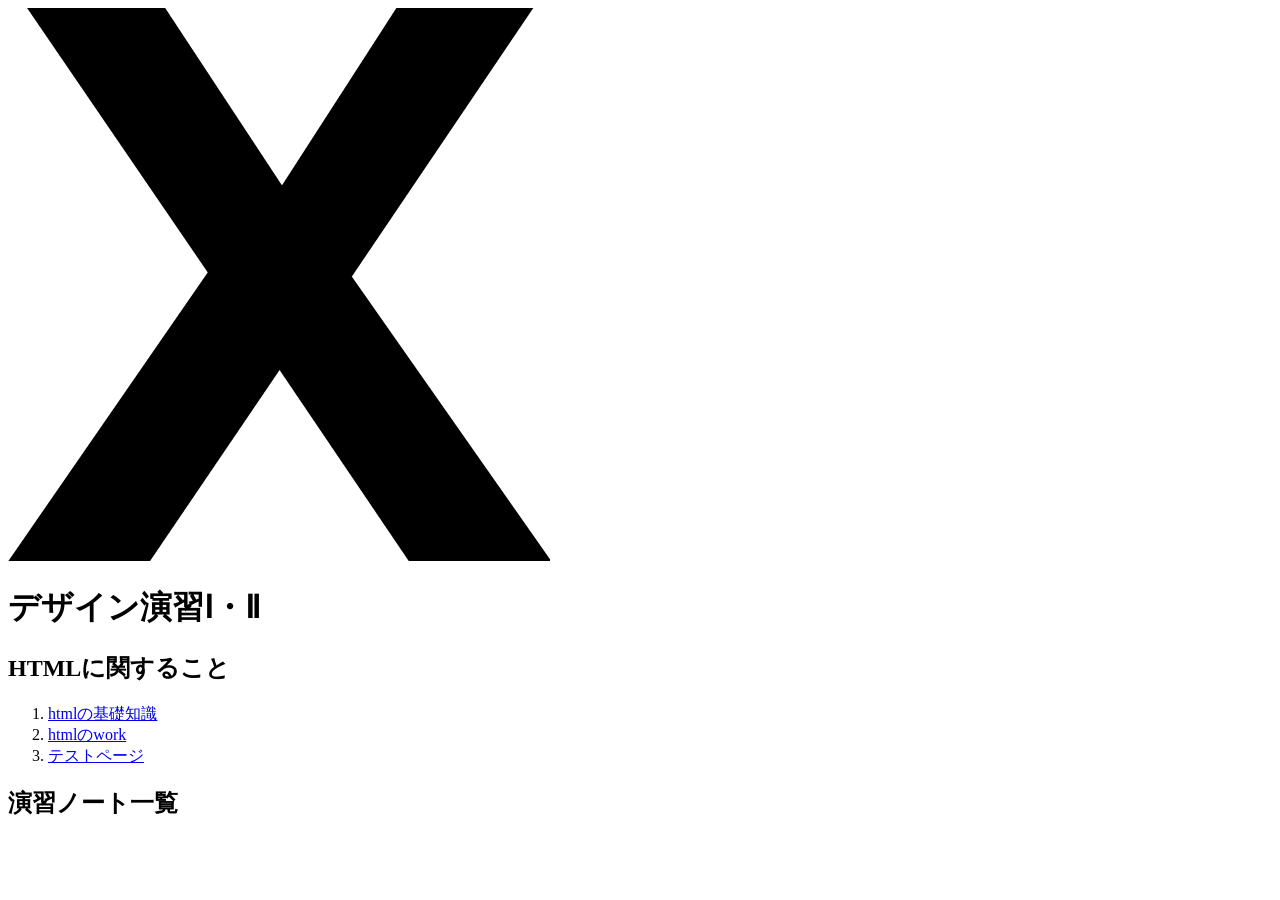
==== de12/index.html @ 438ed2ff "初めての更新" ====
<!DOCTYPE html>
<html lang="jp">
<head>
    <meta charset="UTF-8">
    <title>XBP_HPsample</title>
    <link rel="stylesheet" href="./css/style.css">
    <link rel="shortcut icon" href="./images/xbp.ico">
</head>
<body>
    <logotohome>
    <a href="../index.html"><img src="./images/0_XBlogo.png" alt=""></a>
    </logotohome>
    <h1>デザイン演習Ⅰ・Ⅱ</h1>
        <h2>HTMLに関すること</h2>
        <ol>
            <li><a href="./hp1.html" target="_blank">htmlの基礎知識</a></li>
            <li><a href="./hp2.html" target="_blank">htmlのwork</a></li>
            <li><a href="./test.html" target="_blank">テストページ</a></li>
        </ol>
        <h2>演習ノート一覧</h2>



    
<br>
<br>


</body>
</html>
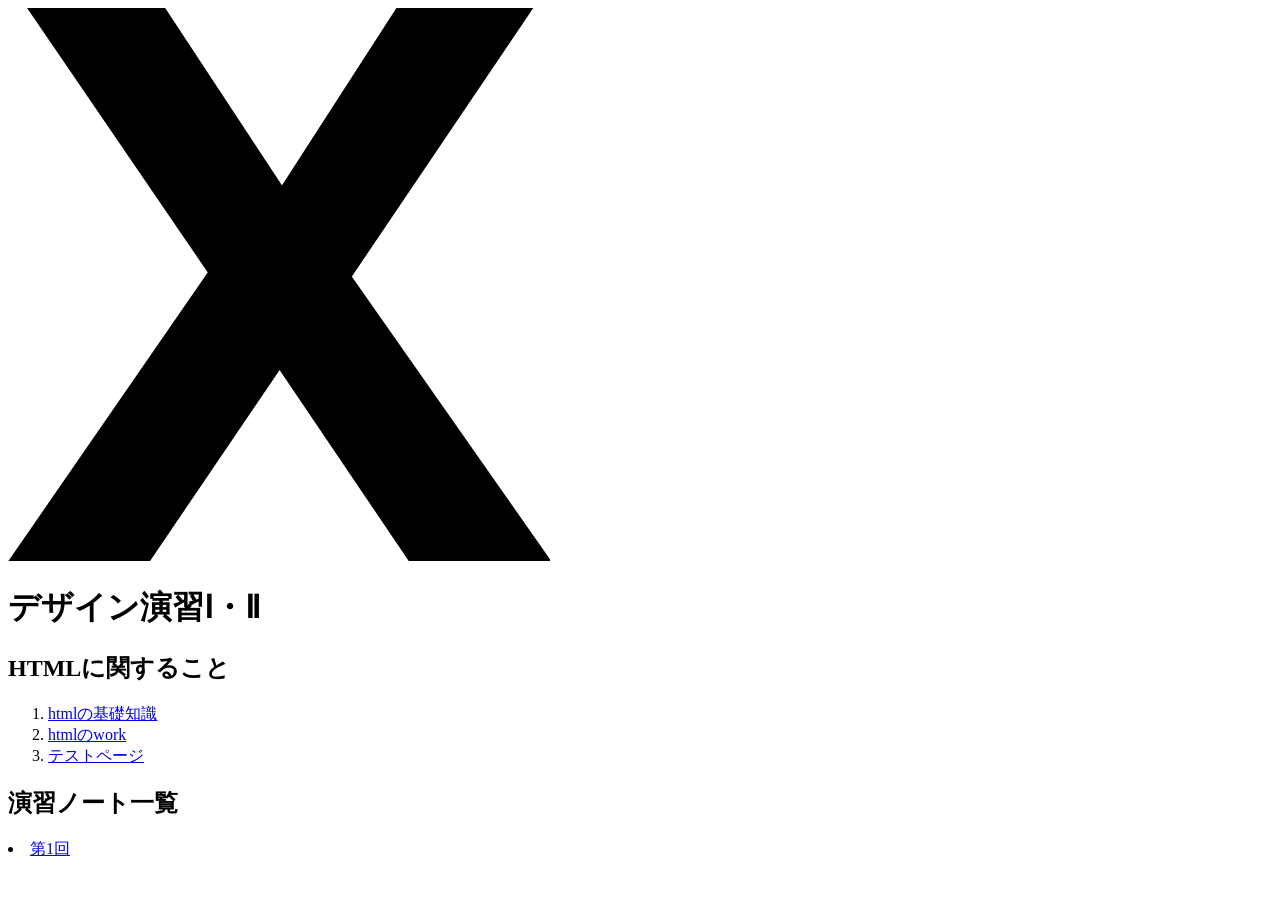
==== commit 03af69d8: "de12" ====
--- a/de12/index.html
+++ b/de12/index.html
@@ -18,6 +18,7 @@
             <li><a href="./test.html" target="_blank">テストページ</a></li>
         </ol>
         <h2>演習ノート一覧</h2>
+        <li><a href="./1.html" target="_blank">第1回</a></li>
 
 
 
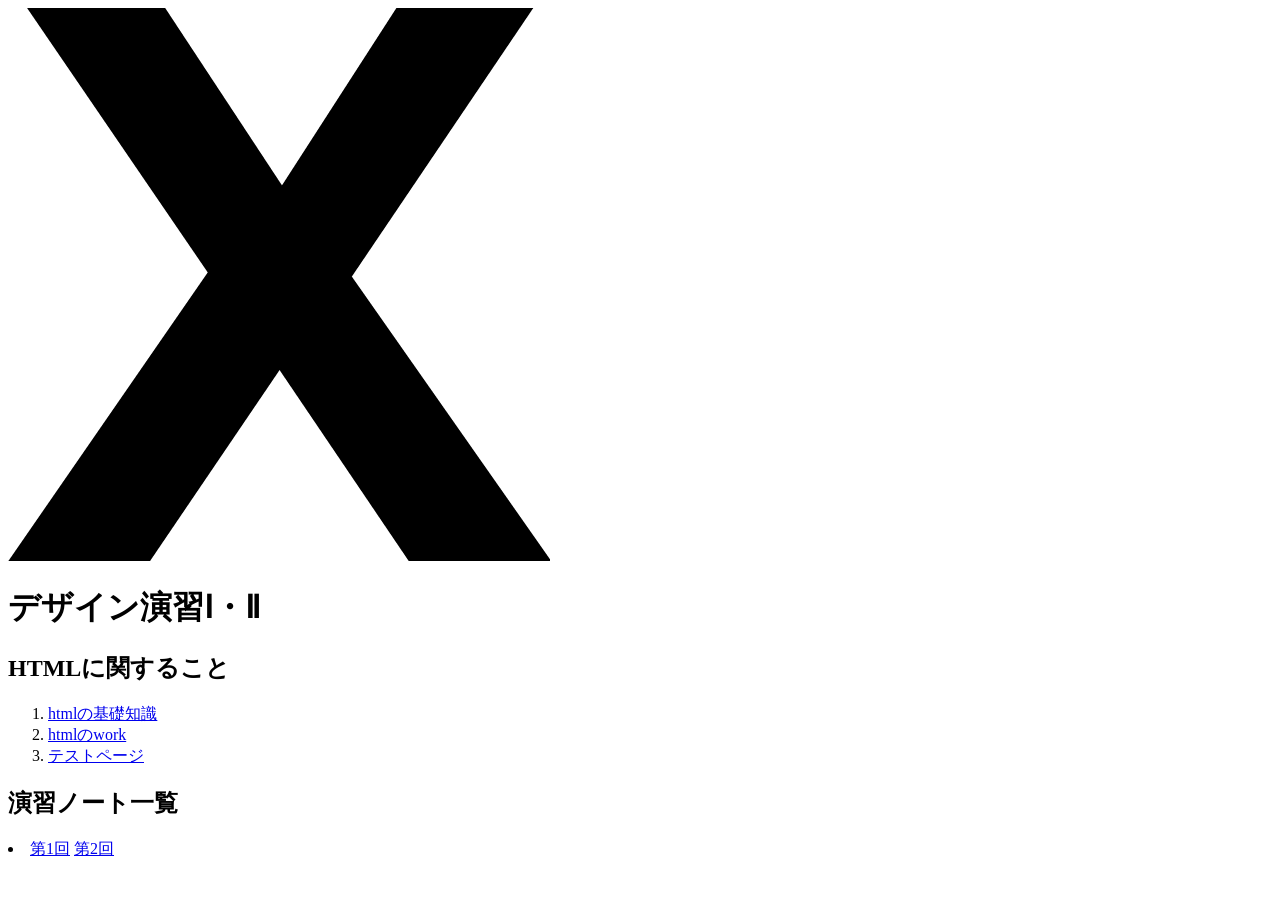
==== commit 01602a0d: "fieldwork" ====
--- a/de12/index.html
+++ b/de12/index.html
@@ -18,7 +18,10 @@
             <li><a href="./test.html" target="_blank">テストページ</a></li>
         </ol>
         <h2>演習ノート一覧</h2>
-        <li><a href="./1.html" target="_blank">第1回</a></li>
+        <li>
+            <a href="./1.html" target="_blank">第1回</a>
+            <a href="./2.html" target="_blank">第2回</a>
+        </li>
 
 
 
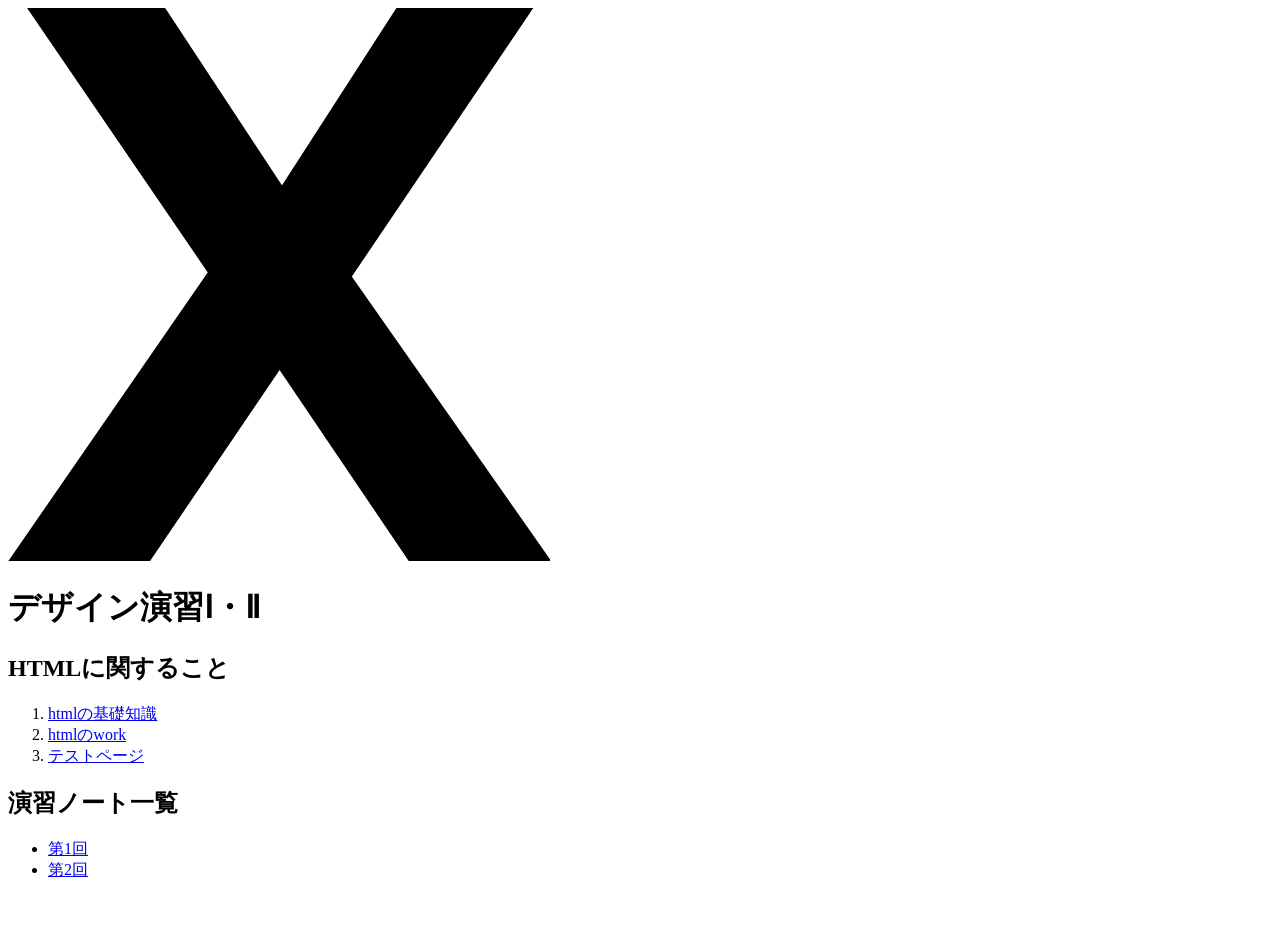
==== commit 1f08b09a: "fw2" ====
--- a/de12/index.html
+++ b/de12/index.html
@@ -18,10 +18,10 @@
             <li><a href="./test.html" target="_blank">テストページ</a></li>
         </ol>
         <h2>演習ノート一覧</h2>
-        <li>
-            <a href="./1.html" target="_blank">第1回</a>
-            <a href="./2.html" target="_blank">第2回</a>
-        </li>
+        <ul>
+            <li><a href="./1.html" target="_blank">第1回</a></li>
+            <li><a href="./2.html" target="_blank">第2回</a></li>
+        </ul>
 
 
 
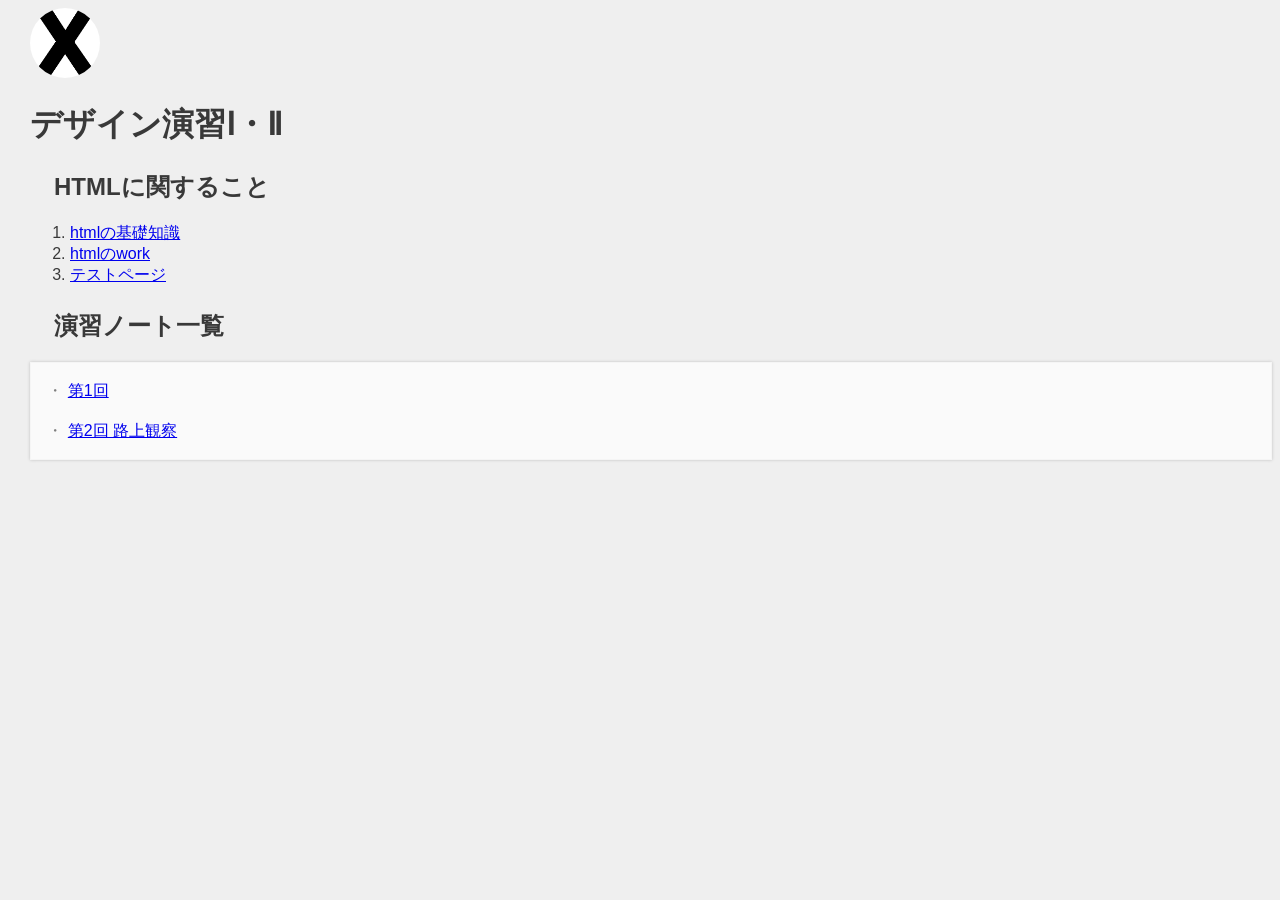
==== commit 24ccce0a: "title" ====
--- a/de12/index.html
+++ b/de12/index.html
@@ -2,7 +2,7 @@
 <html lang="jp">
 <head>
     <meta charset="UTF-8">
-    <title>XBP_HPsample</title>
+    <title>Yuのデザイン演習</title>
     <link rel="stylesheet" href="./css/style.css">
     <link rel="shortcut icon" href="./images/xbp.ico">
 </head>
@@ -20,7 +20,7 @@
         <h2>演習ノート一覧</h2>
         <ul>
             <li><a href="./1.html" target="_blank">第1回</a></li>
-            <li><a href="./2.html" target="_blank">第2回</a></li>
+            <li><a href="./2.html" target="_blank">第2回 路上観察</a></li>
         </ul>
 
 
--- a/de12/css/style.css
+++ b/de12/css/style.css
@@ -0,0 +1,75 @@
+@charset "utf-8";
+/* 冒頭でimport */
+@import url('https://fonts.googleapis.com/css?family=Raleway:700&display=swap');
+@import url('https://fonts.googleapis.com/css?family=M+PLUS+Rounded+1c:400,700&display=swap&subset=japanese');
+/* フォントを指定したいところで */
+
+logo img{
+    border-radius: 50%;
+    width: 150px;
+    height: 150px;
+    object-fit: cover; /* 画像のトリミング */
+}
+
+logotohome img{
+    border-radius: 70%;
+    width: 70px;
+    height: 70px;
+    object-fit: cover; /* 画像のトリミング */
+}
+
+
+
+/* ========== common ========== */
+html, body {
+	font-size: 16px;
+	font-family: sans-serif;
+	color: #393939;
+    margin-left: 15px;
+    margin-bottom: 40px;
+	background: #efefef;
+}
+h1{
+    text-indent: 0em;
+}
+h2{
+    margin-left: 1em;
+    margin-top: 1em;
+}
+h3{
+    margin-left: 2em;
+}
+div{
+    margin-top: 1em;
+    margin-left: 3em;
+}
+p{
+    margin-left: 3em;
+}
+span.blackback{
+    text-indent: 3em;
+    background: #393939;
+    color: #efefef;
+}
+
+/* ========== 箇条書き ========== */
+ul {
+  box-shadow :0px 0px 3px silver;
+  border: solid 1px whitesmoke;
+  padding: 0.5em 1em 0.5em 2.3em;
+  position: relative;
+  background: #fafafa;
+}
+
+ul li {
+  line-height: 1.5;
+  padding: 0.5em 0;
+  list-style: none;
+}
+
+ul li::before {
+  content: "・";
+  position: absolute;
+  left : 1em; /*左端からのアイコンまで*/
+  color: gray; /*アイコン色*/
+}
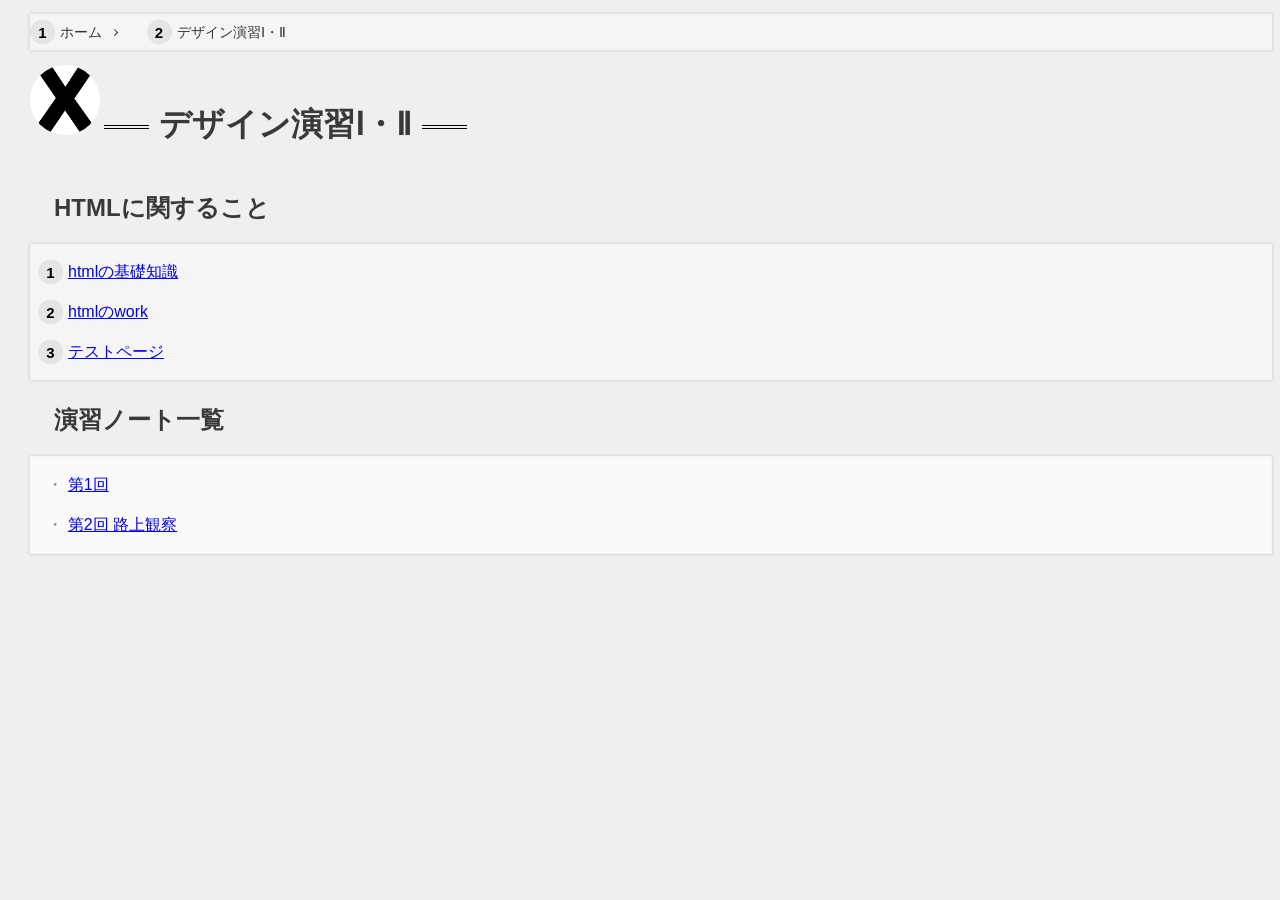
==== commit 3c2dc50b: "11141" ====
--- a/de12/index.html
+++ b/de12/index.html
@@ -7,6 +7,10 @@
     <link rel="shortcut icon" href="./images/xbp.ico">
 </head>
 <body>
+    <ol class="breadcrumb-001">
+    <li><a href="../index.html">ホーム</a></li>
+    <li><a href="index.html">デザイン演習Ⅰ・Ⅱ</a></li>
+</ol>
     <logotohome>
     <a href="../index.html"><img src="./images/0_XBlogo.png" alt=""></a>
     </logotohome>
--- a/de12/css/style.css
+++ b/de12/css/style.css
@@ -29,8 +29,28 @@
     margin-bottom: 40px;
 	background: #efefef;
 }
-h1{
-    text-indent: 0em;
+h1 {
+  position: relative;
+  display: inline-block;
+  padding: 0 55px;
+}
+
+h1::before, h1::after {
+  content: '';
+  position: absolute;
+  top: 50%;
+  display: inline-block;
+  width: 45px;
+  height: 2px;
+  border-top: solid 1px black;
+  border-bottom: solid 1px black;
+}
+
+h1::before {
+  left:0;
+}
+h1::after {
+  right: 0;
 }
 h2{
     margin-left: 1em;
@@ -72,4 +92,71 @@
   position: absolute;
   left : 1em; /*左端からのアイコンまで*/
   color: gray; /*アイコン色*/
+}
+
+/* ========== 番号箇条書き ========== */
+ol {
+    box-shadow :0px 0px 3px silver;
+  counter-reset:number; /*数字をリセット*/
+  list-style: none; /*数字を一旦消す*/
+  padding:0.5em;
+  background: whitesmoke;
+}
+ol li {
+  position: relative;
+  padding-left: 30px;
+  line-height: 1.5em;
+  padding: 0.5em 0.5em 0.5em 30px;
+}
+
+ol li::before{
+  /* 以下数字をつける */
+  position: absolute;
+  counter-increment: number;
+  content: counter(number);
+  /*以下数字のデザイン変える*/
+  display:inline-block;
+  background: #e5e5e6;
+  color: rgb(0, 0, 0);/*数字の色*/
+  font-family: 'Avenir','Arial Black','Arial',sans-serif;
+  font-weight:bold;
+  font-size: 15px;
+  border-radius: 50%;
+  left: 0;
+  width: 25px;
+  height: 25px;
+  line-height: 25px;
+  text-align: center;
+  /*以下 上下中央寄せのため*/
+  top: 50%;
+  transform: translateY(-50%);
+}
+/*パンくずリスト*/
+.breadcrumb-001 {
+    display: flex;
+    gap: 0 22px;
+    list-style: none;
+    padding: 0;
+    font-size: .9em;
+}
+
+.breadcrumb-001 li {
+    display: flex;
+    align-items: center;
+}
+
+.breadcrumb-001 li:not(:last-child)::after {
+    display: inline-block;
+    transform: rotate(45deg);
+    width: .3em;
+    height: .3em;
+    margin-left: 10px;
+    border-top: 1px solid #333333;
+    border-right: 1px solid #333333;
+    content: '';
+}
+
+.breadcrumb-001 a {
+    color: #333333;
+    text-decoration: none;
 }
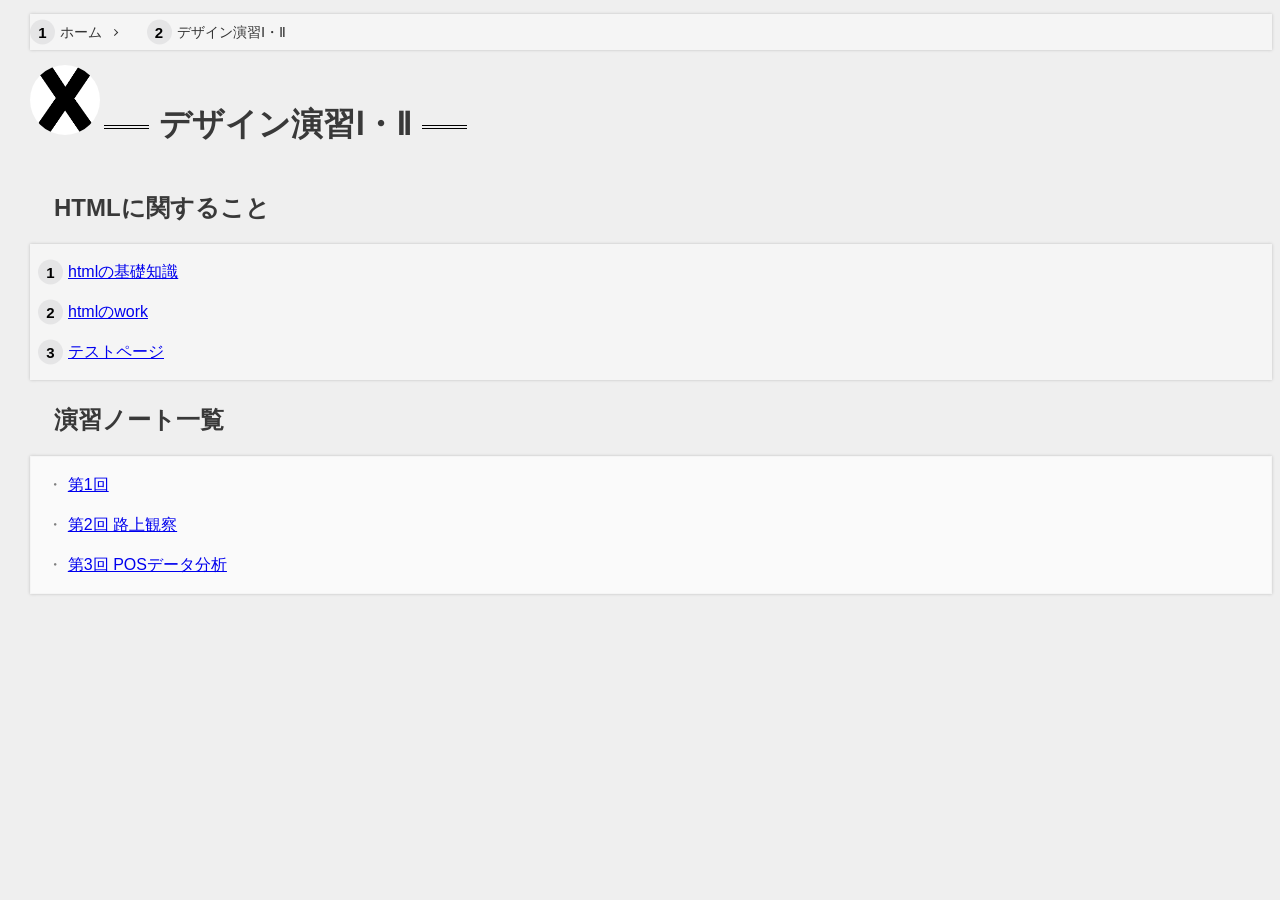
==== commit 509edfd3: "adsd" ====
--- a/de12/index.html
+++ b/de12/index.html
@@ -25,6 +25,7 @@
         <ul>
             <li><a href="./1.html" target="_blank">第1回</a></li>
             <li><a href="./2.html" target="_blank">第2回 路上観察</a></li>
+            <li><a href="./theta.html" target="_blank">第3回 POSデータ分析</a></li>
         </ul>
 
 
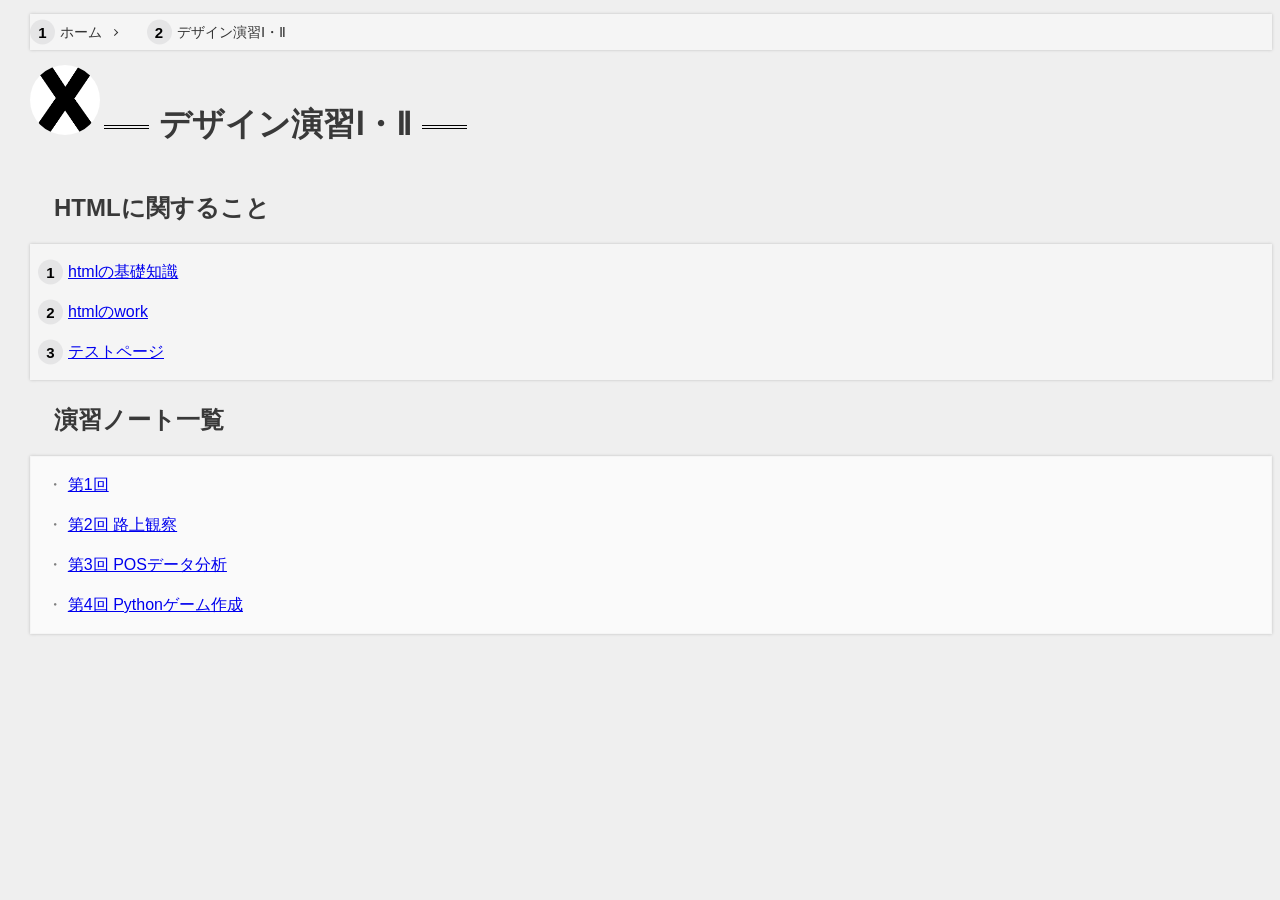
==== commit 16939889: "third" ====
--- a/de12/index.html
+++ b/de12/index.html
@@ -26,6 +26,7 @@
             <li><a href="./1.html" target="_blank">第1回</a></li>
             <li><a href="./2.html" target="_blank">第2回 路上観察</a></li>
             <li><a href="./theta.html" target="_blank">第3回 POSデータ分析</a></li>
+            <li><a href="./3.html" target="_blank">第4回 Pythonゲーム作成</a></li>
         </ul>
 
 
